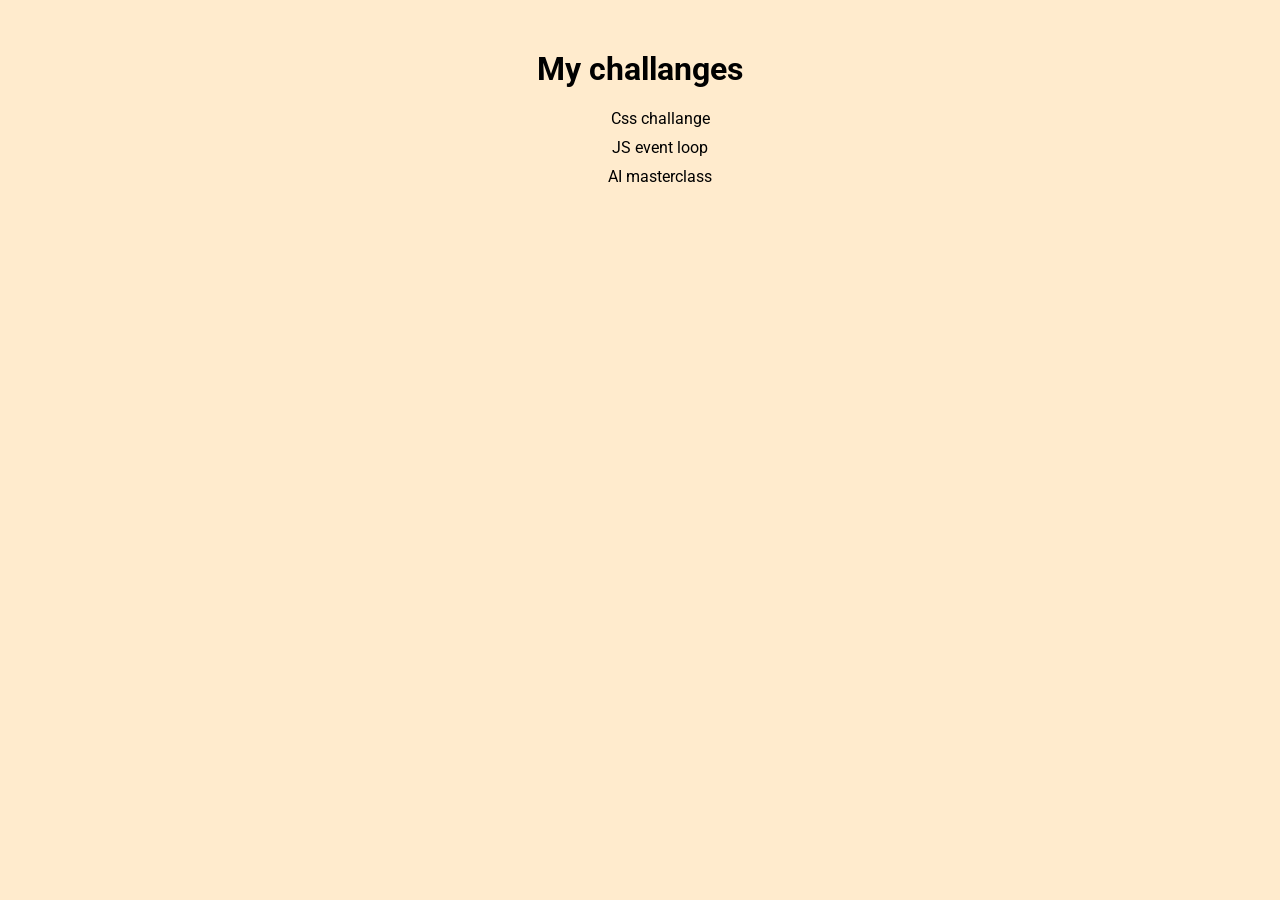
==== deep-drive-html-css/lists/index.html @ b1677540 "just start lists" ====
<!DOCTYPE html>
<html lang="en">
    <head>
        <meta charset="UTF-8" />
        <meta name="viewport" content="width=device-width, initial-scale=1.0" />
        <link rel="preconnect" href="https://fonts.googleapis.com">
        <link rel="preconnect" href="https://fonts.gstatic.com" crossorigin>
        <link href="https://fonts.googleapis.com/css2?family=Roboto:ital,wght@0,100..900;1,100..900&display=swap" rel="stylesheet">
        <link href="./css/style.css" rel="stylesheet" />
        <title>My Challanges</title>
    </head>
    <body>
        <h1>My challanges</h1>
        <ul>
            <li>Css challange</li>
            <li>JS event loop</li>
            <li>AI masterclass</li>
        </ul>
    </body>
</html>
---- deep-drive-html-css/lists/css/style.css ----
body{
    margin: 50px;
    font-family: 'Roboto', sans-serif;
    text-align: center;
    background-color: blanchedalmond;
}

ul{
    list-style: none;
}

li{
    margin:10px;
}
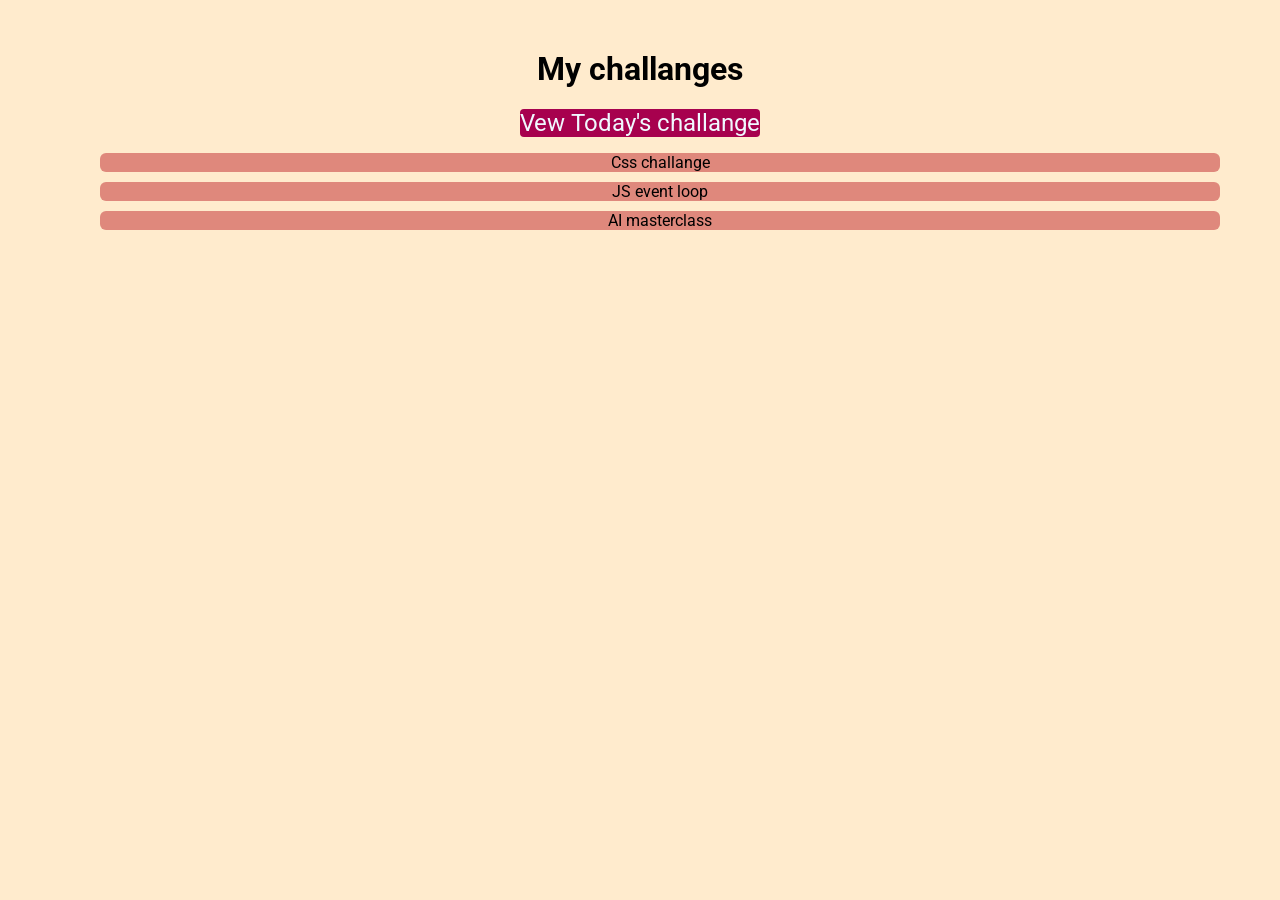
==== commit cdf9cead: "inheritence, specificity & cascading" ====
--- a/deep-drive-html-css/lists/index.html
+++ b/deep-drive-html-css/lists/index.html
@@ -11,6 +11,7 @@
     </head>
     <body>
         <h1>My challanges</h1>
+        <a href="https://www.google.com" target="_blank">Vew Today's challange</a>
         <ul>
             <li>Css challange</li>
             <li>JS event loop</li>
--- a/deep-drive-html-css/lists/css/style.css
+++ b/deep-drive-html-css/lists/css/style.css
@@ -5,10 +5,25 @@
     background-color: blanchedalmond;
 }
 
+a{
+    text-decoration: none;
+    background-color: rgb(167, 1, 78);
+    color:aliceblue;
+    border-radius: 4px;
+    font-size: 24px;
+}
+
+a:hover{
+    text-decoration: none;
+    background-color: rgb(180, 12, 90);
+}
+
 ul{
     list-style: none;
 }
 
 li{
+    background-color: rgb(223, 136, 124);
+    border-radius: 6px;
     margin:10px;
-}+}
